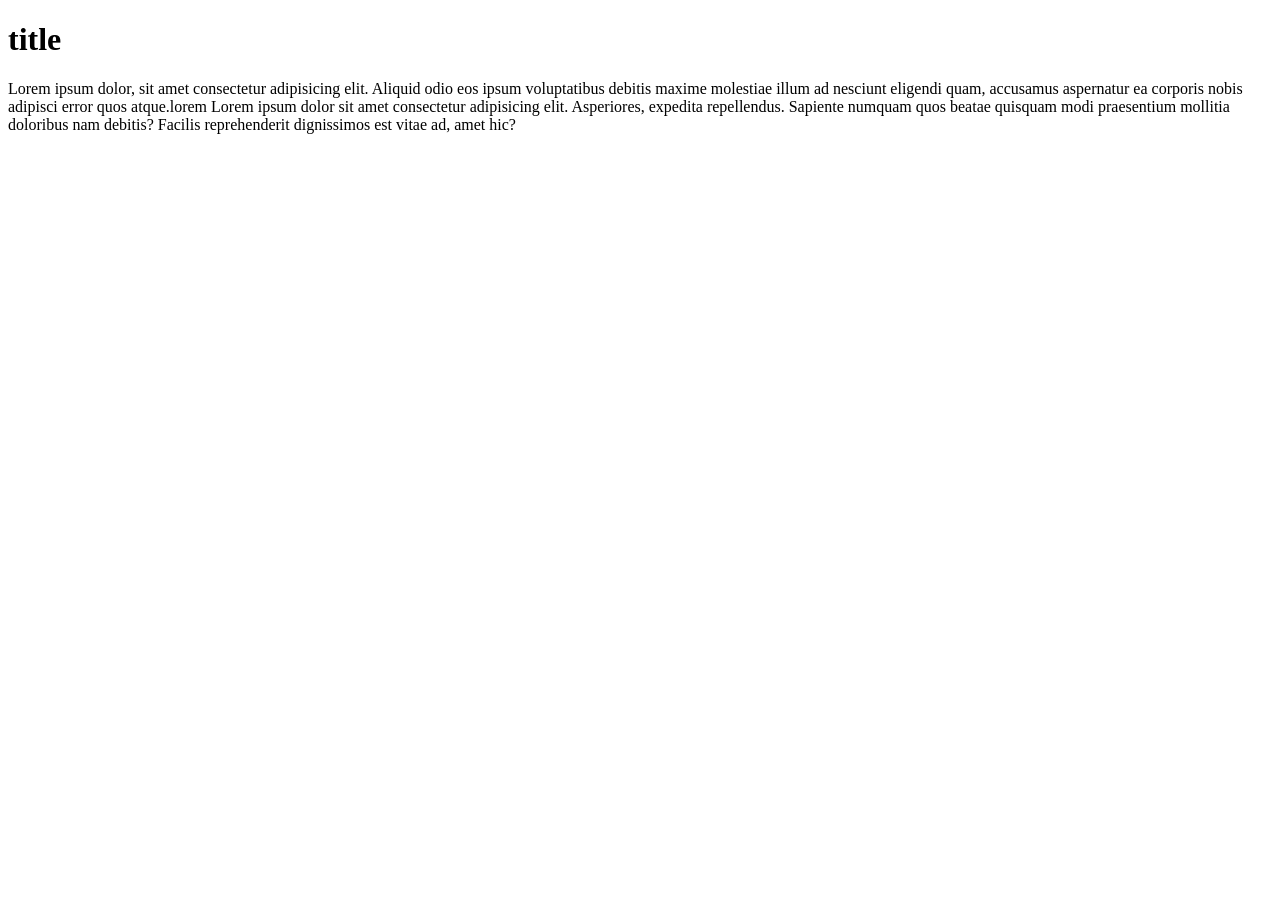
==== project-file-1/index.html @ 4b42a039 "Update README.md file 2" ====
<!DOCTYPE html>
<html lang="en">
<head>
          <meta charset="UTF-8">
          <meta name="viewport" content="width=device-width, initial-scale=1.0">
          <title>Document</title>
</head>
<body>
          <div>
      <h1>title</h1>
      <p>
        Lorem ipsum dolor, sit amet consectetur adipisicing elit. Aliquid odio
        eos ipsum voluptatibus debitis maxime molestiae illum ad nesciunt
        eligendi quam, accusamus aspernatur ea corporis nobis adipisci error
        quos atque.lorem Lorem ipsum dolor sit amet consectetur adipisicing
        elit. Asperiores, expedita repellendus. Sapiente numquam quos beatae
        quisquam modi praesentium mollitia doloribus nam debitis? Facilis
        reprehenderit dignissimos est vitae ad, amet hic?
      </p>
    </div>
          
</body>
</html>
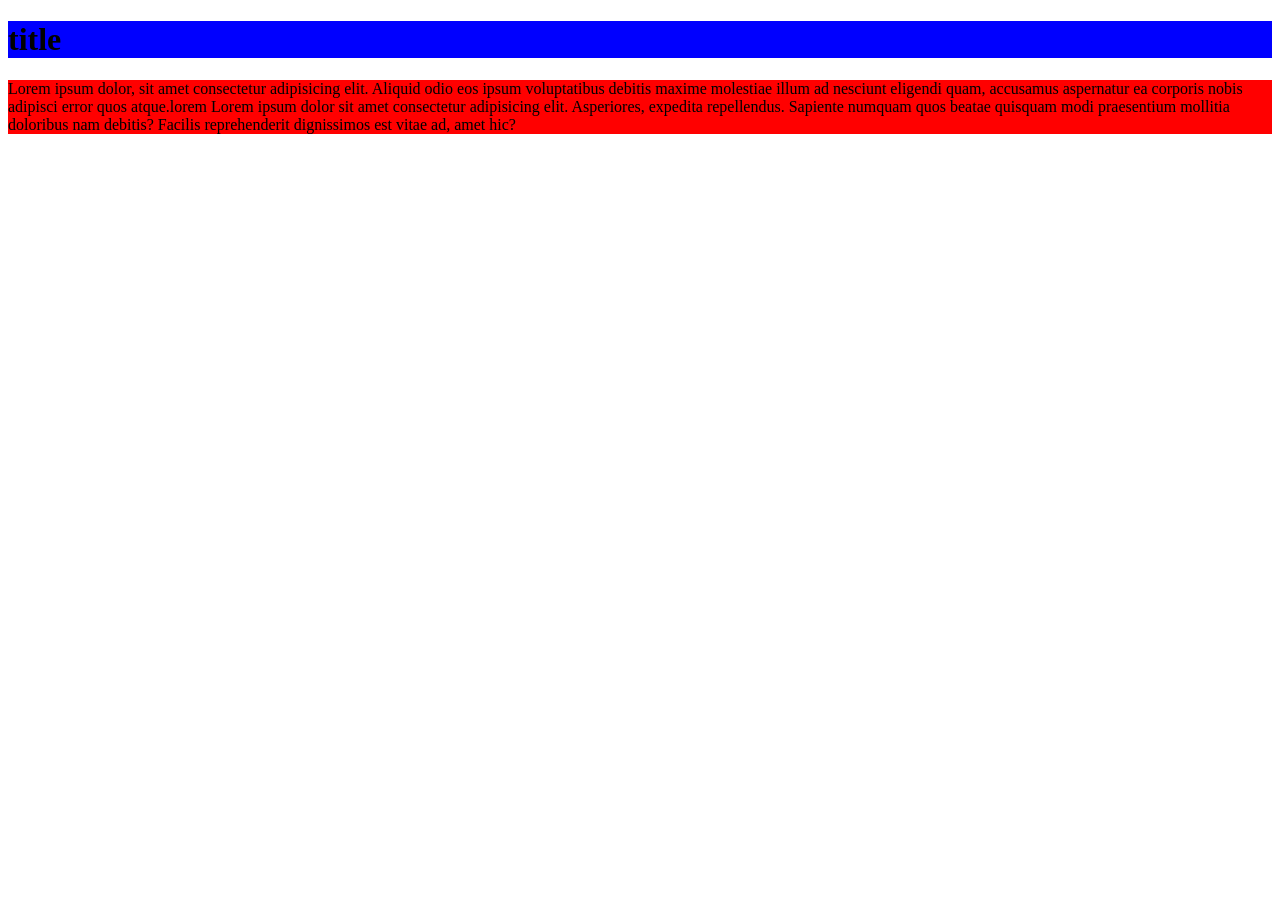
==== commit 159844ea: "Update files 2" ====
--- a/project-file-1/index.html
+++ b/project-file-1/index.html
@@ -4,6 +4,7 @@
           <meta charset="UTF-8">
           <meta name="viewport" content="width=device-width, initial-scale=1.0">
           <title>Document</title>
+          <link rel="stylesheet" href="../style.css">
 </head>
 <body>
           <div>
--- a/style.css
+++ b/style.css
@@ -0,0 +1,8 @@
+div h1 {
+          background-color: blue;
+
+}
+
+div p {
+          background-color: red;
+}
